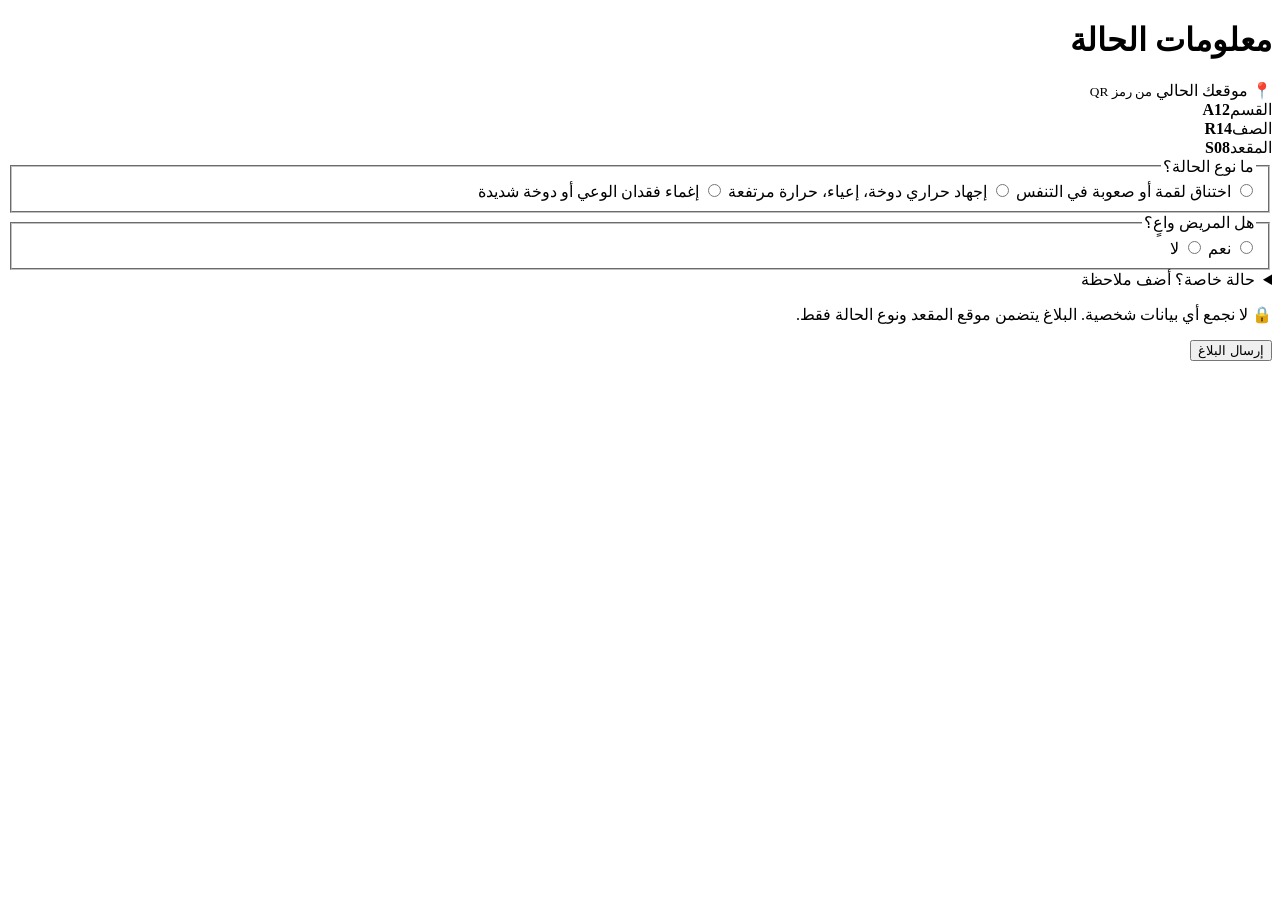
==== index.html @ 26fb7ab7 "index.html This HTML file contains a form for reporting medical cases in Arabic, including fields fo" ====
<!DOCTYPE html>
<html lang="ar" dir="rtl">
<head>
  <meta charset="UTF-8">
  <meta name="viewport" content="width=device-width, initial-scale=1">
  <title>معلومات الحالة</title>
  <link href="https://fonts.googleapis.com/css2?family=IBM+Plex+Sans+Arabic:wght@400;500;600;700&display=swap" rel="stylesheet">
  <link rel="stylesheet" href="style.css">
</head>
<body>

<form id="fanForm">
  <h1>معلومات الحالة</h1>

  <div class="card">
    <div class="loc-head">📍 موقعك الحالي <small>من رمز QR</small></div>
    <div class="loc-grid" id="locGrid" hidden>
      <div><span>القسم</span><b id="locSection">-</b></div>
      <div><span>الصف</span><b id="locRow">-</b></div>
      <div><span>المقعد</span><b id="locSeat">-</b></div>
    </div>
    <p id="noSeat" class="no-seat" hidden>لم يتم تحديد موقعك. امسح رمز QR الموجود على مقعدك ثم أعد المحاولة.</p>
    <input type="hidden" id="seatNumber" name="seatNumber">
  </div>

  <fieldset>
    <legend>ما نوع الحالة؟</legend>

    <label class="case-card case-choking">
      <input type="radio" name="caseType" value="اختناق" required>
      <span class="case-title">اختناق</span>
      <span class="case-sub">لقمة أو صعوبة في التنفس</span>
    </label>

    <label class="case-card case-heat">
      <input type="radio" name="caseType" value="إجهاد حراري">
      <span class="case-title">إجهاد حراري</span>
      <span class="case-sub">دوخة، إعياء، حرارة مرتفعة</span>
    </label>

    <label class="case-card case-faint">
      <input type="radio" name="caseType" value="إغماء">
      <span class="case-title">إغماء</span>
      <span class="case-sub">فقدان الوعي أو دوخة شديدة</span>
    </label>
  </fieldset>

  <div class="card">
    <fieldset>
      <legend>هل المريض واعٍ؟</legend>
      <div class="yn">
        <label><input type="radio" name="conscious" value="true" required> نعم</label>
        <label><input type="radio" name="conscious" value="false"> لا</label>
      </div>
    </fieldset>
  </div>

  <details class="card special">
    <summary>حالة خاصة؟ أضف ملاحظة</summary>
    <textarea id="description" name="description" placeholder="اكتب ما يحتاجه المسعف أن يعرفه"></textarea>
  </details>

  <p class="privacy">🔒 لا نجمع أي بيانات شخصية. البلاغ يتضمن موقع المقعد ونوع الحالة فقط.</p>

  <button type="submit" id="send">إرسال البلاغ</button>
  <p id="msg" role="status"></p>
</form>

<script src="script.js"></script>
</body>
</html>
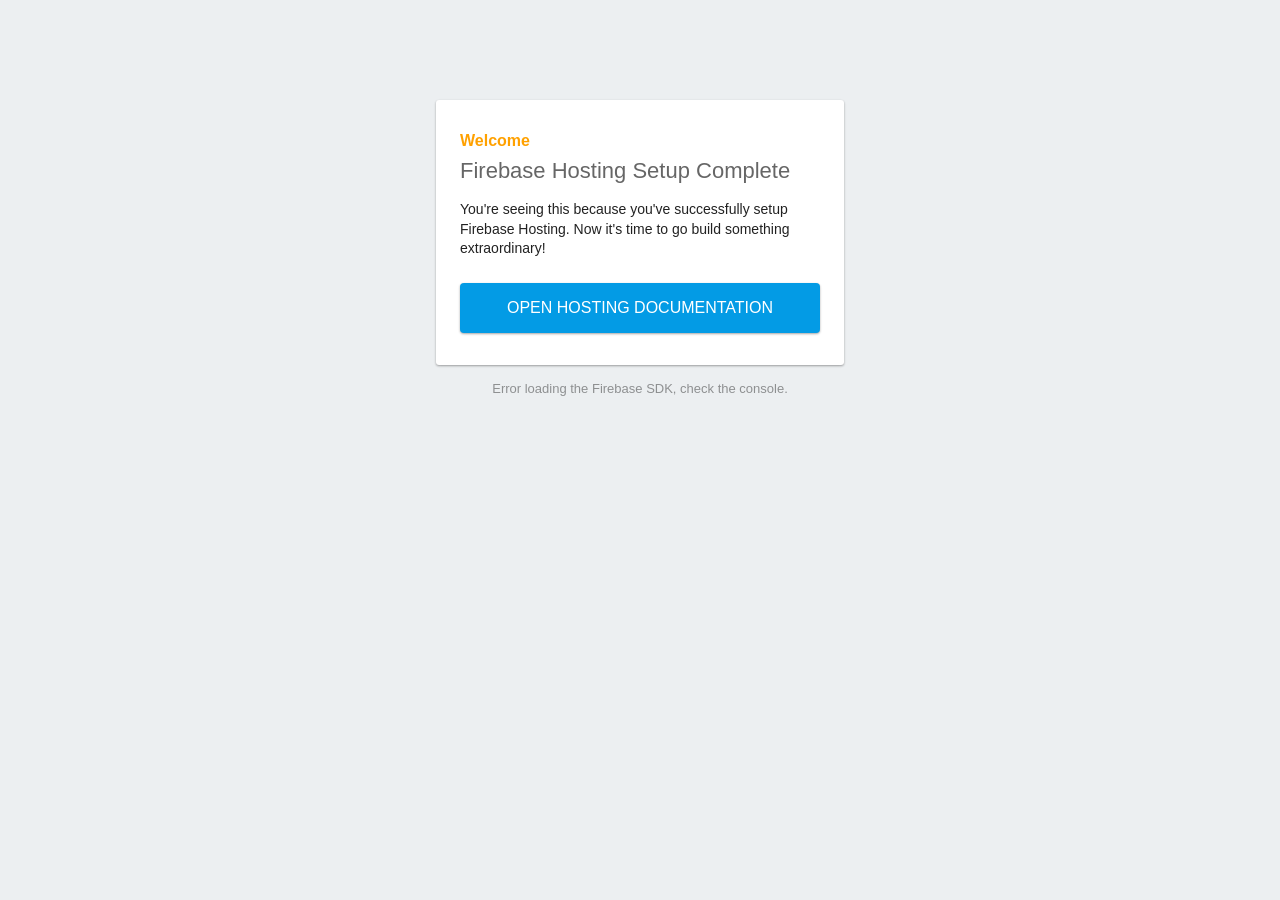
==== commit 376676ed: "Deployed the website to Firebase Hosting. The website is now live and accessible at the provided URL" ====
--- a/index.html
+++ b/index.html
@@ -1,71 +1,89 @@
 <!DOCTYPE html>
-<html lang="ar" dir="rtl">
-<head>
-  <meta charset="UTF-8">
-  <meta name="viewport" content="width=device-width, initial-scale=1">
-  <title>معلومات الحالة</title>
-  <link href="https://fonts.googleapis.com/css2?family=IBM+Plex+Sans+Arabic:wght@400;500;600;700&display=swap" rel="stylesheet">
-  <link rel="stylesheet" href="style.css">
-</head>
-<body>
+<html>
+  <head>
+    <meta charset="utf-8">
+    <meta name="viewport" content="width=device-width, initial-scale=1">
+    <title>Welcome to Firebase Hosting</title>
 
-<form id="fanForm">
-  <h1>معلومات الحالة</h1>
+    <!-- update the version number as needed -->
+    <script defer src="/__/firebase/13.3.0/firebase-app-compat.js"></script>
+    <!-- include only the Firebase features as you need -->
+    <script defer src="/__/firebase/13.3.0/firebase-auth-compat.js"></script>
+    <script defer src="/__/firebase/13.3.0/firebase-database-compat.js"></script>
+    <script defer src="/__/firebase/13.3.0/firebase-firestore-compat.js"></script>
+    <script defer src="/__/firebase/13.3.0/firebase-functions-compat.js"></script>
+    <script defer src="/__/firebase/13.3.0/firebase-messaging-compat.js"></script>
+    <script defer src="/__/firebase/13.3.0/firebase-storage-compat.js"></script>
+    <script defer src="/__/firebase/13.3.0/firebase-analytics-compat.js"></script>
+    <script defer src="/__/firebase/13.3.0/firebase-remote-config-compat.js"></script>
+    <script defer src="/__/firebase/13.3.0/firebase-performance-compat.js"></script>
+    <!-- 
+      initialize the SDK after all desired features are loaded, set useEmulator to false
+      to avoid connecting the SDK to running emulators.
+    -->
+    <script defer src="/__/firebase/init.js?useEmulator=true"></script>
 
-  <div class="card">
-    <div class="loc-head">📍 موقعك الحالي <small>من رمز QR</small></div>
-    <div class="loc-grid" id="locGrid" hidden>
-      <div><span>القسم</span><b id="locSection">-</b></div>
-      <div><span>الصف</span><b id="locRow">-</b></div>
-      <div><span>المقعد</span><b id="locSeat">-</b></div>
+    <style media="screen">
+      body { background: #ECEFF1; color: rgba(0,0,0,0.87); font-family: Roboto, Helvetica, Arial, sans-serif; margin: 0; padding: 0; }
+      #message { background: white; max-width: 360px; margin: 100px auto 16px; padding: 32px 24px; border-radius: 3px; }
+      #message h2 { color: #ffa100; font-weight: bold; font-size: 16px; margin: 0 0 8px; }
+      #message h1 { font-size: 22px; font-weight: 300; color: rgba(0,0,0,0.6); margin: 0 0 16px;}
+      #message p { line-height: 140%; margin: 16px 0 24px; font-size: 14px; }
+      #message a { display: block; text-align: center; background: #039be5; text-transform: uppercase; text-decoration: none; color: white; padding: 16px; border-radius: 4px; }
+      #message, #message a { box-shadow: 0 1px 3px rgba(0,0,0,0.12), 0 1px 2px rgba(0,0,0,0.24); }
+      #load { color: rgba(0,0,0,0.4); text-align: center; font-size: 13px; }
+      @media (max-width: 600px) {
+        body, #message { margin-top: 0; background: white; box-shadow: none; }
+        body { border-top: 16px solid #ffa100; }
+      }
+    </style>
+  </head>
+  <body>
+    <div id="message">
+      <h2>Welcome</h2>
+      <h1>Firebase Hosting Setup Complete</h1>
+      <p>You're seeing this because you've successfully setup Firebase Hosting. Now it's time to go build something extraordinary!</p>
+      <a target="_blank" href="https://firebase.google.com/docs/hosting/">Open Hosting Documentation</a>
     </div>
-    <p id="noSeat" class="no-seat" hidden>لم يتم تحديد موقعك. امسح رمز QR الموجود على مقعدك ثم أعد المحاولة.</p>
-    <input type="hidden" id="seatNumber" name="seatNumber">
-  </div>
+    <p id="load">Firebase SDK Loading&hellip;</p>
 
-  <fieldset>
-    <legend>ما نوع الحالة؟</legend>
+    <script>
+      document.addEventListener('DOMContentLoaded', function() {
+        const loadEl = document.querySelector('#load');
+        // // 🔥🔥🔥🔥🔥🔥🔥🔥🔥🔥🔥🔥🔥🔥🔥🔥🔥🔥🔥🔥🔥🔥🔥🔥🔥🔥🔥🔥🔥🔥🔥
+        // // The Firebase SDK is initialized and available here!
+        //
+        // firebase.auth().onAuthStateChanged(user => { });
+        // firebase.database().ref('/path/to/ref').on('value', snapshot => { });
+        // firebase.firestore().doc('/foo/bar').get().then(() => { });
+        // firebase.functions().httpsCallable('yourFunction')().then(() => { });
+        // firebase.messaging().requestPermission().then(() => { });
+        // firebase.storage().ref('/path/to/ref').getDownloadURL().then(() => { });
+        // firebase.analytics(); // call to activate
+        // firebase.analytics().logEvent('tutorial_completed');
+        // firebase.performance(); // call to activate
+        //
+        // // 🔥🔥🔥🔥🔥🔥🔥🔥🔥🔥🔥🔥🔥🔥🔥🔥🔥🔥🔥🔥🔥🔥🔥🔥🔥🔥🔥🔥🔥🔥🔥
 
-    <label class="case-card case-choking">
-      <input type="radio" name="caseType" value="اختناق" required>
-      <span class="case-title">اختناق</span>
-      <span class="case-sub">لقمة أو صعوبة في التنفس</span>
-    </label>
-
-    <label class="case-card case-heat">
-      <input type="radio" name="caseType" value="إجهاد حراري">
-      <span class="case-title">إجهاد حراري</span>
-      <span class="case-sub">دوخة، إعياء، حرارة مرتفعة</span>
-    </label>
-
-    <label class="case-card case-faint">
-      <input type="radio" name="caseType" value="إغماء">
-      <span class="case-title">إغماء</span>
-      <span class="case-sub">فقدان الوعي أو دوخة شديدة</span>
-    </label>
-  </fieldset>
-
-  <div class="card">
-    <fieldset>
-      <legend>هل المريض واعٍ؟</legend>
-      <div class="yn">
-        <label><input type="radio" name="conscious" value="true" required> نعم</label>
-        <label><input type="radio" name="conscious" value="false"> لا</label>
-      </div>
-    </fieldset>
-  </div>
-
-  <details class="card special">
-    <summary>حالة خاصة؟ أضف ملاحظة</summary>
-    <textarea id="description" name="description" placeholder="اكتب ما يحتاجه المسعف أن يعرفه"></textarea>
-  </details>
-
-  <p class="privacy">🔒 لا نجمع أي بيانات شخصية. البلاغ يتضمن موقع المقعد ونوع الحالة فقط.</p>
-
-  <button type="submit" id="send">إرسال البلاغ</button>
-  <p id="msg" role="status"></p>
-</form>
-
-<script src="script.js"></script>
-</body>
+        try {
+          let app = firebase.app();
+          let features = [
+            'auth', 
+            'database', 
+            'firestore',
+            'functions',
+            'messaging', 
+            'storage', 
+            'analytics', 
+            'remoteConfig',
+            'performance',
+          ].filter(feature => typeof app[feature] === 'function');
+          loadEl.textContent = `Firebase SDK loaded with ${features.join(', ')}`;
+        } catch (e) {
+          console.error(e);
+          loadEl.textContent = 'Error loading the Firebase SDK, check the console.';
+        }
+      });
+    </script>
+  </body>
 </html>
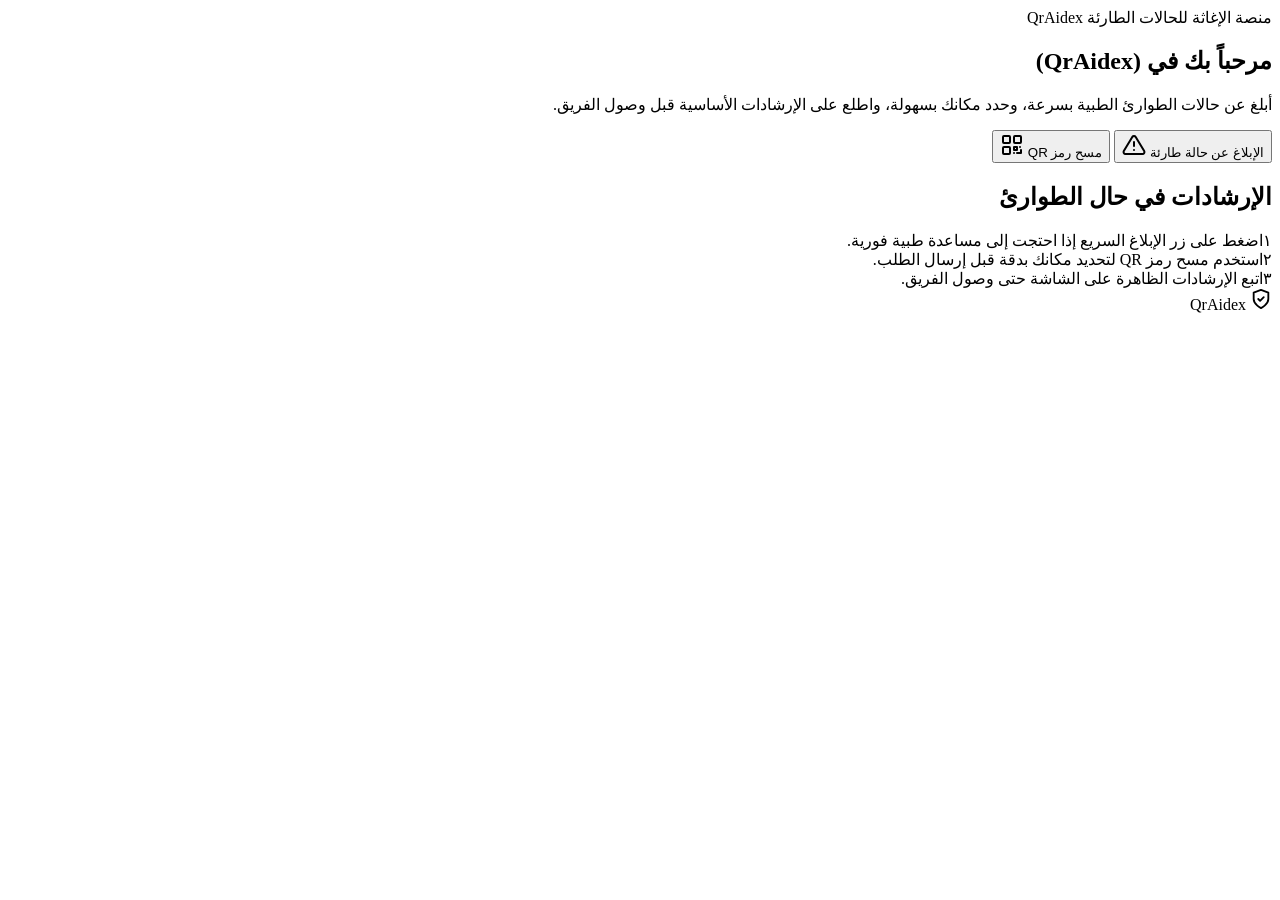
==== commit d0ee10bc: "HTML structure for QrAidex" ====
--- a/index.html
+++ b/index.html
@@ -1,89 +1,62 @@
 <!DOCTYPE html>
-<html>
-  <head>
-    <meta charset="utf-8">
-    <meta name="viewport" content="width=device-width, initial-scale=1">
-    <title>Welcome to Firebase Hosting</title>
+<html lang="ar" dir="rtl">
+<head>
+  <meta charset="UTF-8">
+  <meta name="viewport" content="width=device-width, initial-scale=1.0">
+  <title>QrAidex</title>
+  <link rel="preconnect" href="https://fonts.googleapis.com">
+  <link href="https://fonts.googleapis.com/css2?family=IBM+Plex+Sans+Arabic:wght@400;600;700&display=swap" rel="stylesheet">
+  <link rel="stylesheet" href="style.css">
+</head>
+<body>
+  <main class="page">
 
-    <!-- update the version number as needed -->
-    <script defer src="/__/firebase/13.3.0/firebase-app-compat.js"></script>
-    <!-- include only the Firebase features as you need -->
-    <script defer src="/__/firebase/13.3.0/firebase-auth-compat.js"></script>
-    <script defer src="/__/firebase/13.3.0/firebase-database-compat.js"></script>
-    <script defer src="/__/firebase/13.3.0/firebase-firestore-compat.js"></script>
-    <script defer src="/__/firebase/13.3.0/firebase-functions-compat.js"></script>
-    <script defer src="/__/firebase/13.3.0/firebase-messaging-compat.js"></script>
-    <script defer src="/__/firebase/13.3.0/firebase-storage-compat.js"></script>
-    <script defer src="/__/firebase/13.3.0/firebase-analytics-compat.js"></script>
-    <script defer src="/__/firebase/13.3.0/firebase-remote-config-compat.js"></script>
-    <script defer src="/__/firebase/13.3.0/firebase-performance-compat.js"></script>
-    <!-- 
-      initialize the SDK after all desired features are loaded, set useEmulator to false
-      to avoid connecting the SDK to running emulators.
-    -->
-    <script defer src="/__/firebase/init.js?useEmulator=true"></script>
+    <section class="hero">
+      <div class="hero-top">
+        <span class="subtitle">منصة الإغاثة للحالات الطارئة</span>
+        <span class="badge">QrAidex</span>
+      </div>
 
-    <style media="screen">
-      body { background: #ECEFF1; color: rgba(0,0,0,0.87); font-family: Roboto, Helvetica, Arial, sans-serif; margin: 0; padding: 0; }
-      #message { background: white; max-width: 360px; margin: 100px auto 16px; padding: 32px 24px; border-radius: 3px; }
-      #message h2 { color: #ffa100; font-weight: bold; font-size: 16px; margin: 0 0 8px; }
-      #message h1 { font-size: 22px; font-weight: 300; color: rgba(0,0,0,0.6); margin: 0 0 16px;}
-      #message p { line-height: 140%; margin: 16px 0 24px; font-size: 14px; }
-      #message a { display: block; text-align: center; background: #039be5; text-transform: uppercase; text-decoration: none; color: white; padding: 16px; border-radius: 4px; }
-      #message, #message a { box-shadow: 0 1px 3px rgba(0,0,0,0.12), 0 1px 2px rgba(0,0,0,0.24); }
-      #load { color: rgba(0,0,0,0.4); text-align: center; font-size: 13px; }
-      @media (max-width: 600px) {
-        body, #message { margin-top: 0; background: white; box-shadow: none; }
-        body { border-top: 16px solid #ffa100; }
-      }
-    </style>
-  </head>
-  <body>
-    <div id="message">
-      <h2>Welcome</h2>
-      <h1>Firebase Hosting Setup Complete</h1>
-      <p>You're seeing this because you've successfully setup Firebase Hosting. Now it's time to go build something extraordinary!</p>
-      <a target="_blank" href="https://firebase.google.com/docs/hosting/">Open Hosting Documentation</a>
-    </div>
-    <p id="load">Firebase SDK Loading&hellip;</p>
+      <h1>مرحباً بك في <span>(QrAidex)</span></h1>
+      <p>أبلغ عن حالات الطوارئ الطبية بسرعة، وحدد مكانك بسهولة، واطلع على الإرشادات الأساسية قبل وصول الفريق.</p>
 
-    <script>
-      document.addEventListener('DOMContentLoaded', function() {
-        const loadEl = document.querySelector('#load');
-        // // 🔥🔥🔥🔥🔥🔥🔥🔥🔥🔥🔥🔥🔥🔥🔥🔥🔥🔥🔥🔥🔥🔥🔥🔥🔥🔥🔥🔥🔥🔥🔥
-        // // The Firebase SDK is initialized and available here!
-        //
-        // firebase.auth().onAuthStateChanged(user => { });
-        // firebase.database().ref('/path/to/ref').on('value', snapshot => { });
-        // firebase.firestore().doc('/foo/bar').get().then(() => { });
-        // firebase.functions().httpsCallable('yourFunction')().then(() => { });
-        // firebase.messaging().requestPermission().then(() => { });
-        // firebase.storage().ref('/path/to/ref').getDownloadURL().then(() => { });
-        // firebase.analytics(); // call to activate
-        // firebase.analytics().logEvent('tutorial_completed');
-        // firebase.performance(); // call to activate
-        //
-        // // 🔥🔥🔥🔥🔥🔥🔥🔥🔥🔥🔥🔥🔥🔥🔥🔥🔥🔥🔥🔥🔥🔥🔥🔥🔥🔥🔥🔥🔥🔥🔥
+      <button class="btn btn-danger">
+        الإبلاغ عن حالة طارئة
+        <svg width="24" height="24" viewBox="0 0 24 24" fill="none" stroke="currentColor" stroke-width="2" stroke-linecap="round" stroke-linejoin="round">
+          <path d="M10.3 3.9 1.8 18a2 2 0 0 0 1.7 3h17a2 2 0 0 0 1.7-3L13.7 3.9a2 2 0 0 0-3.4 0z"/>
+          <line x1="12" y1="9" x2="12" y2="13"/>
+          <line x1="12" y1="17" x2="12.01" y2="17"/>
+        </svg>
+      </button>
 
-        try {
-          let app = firebase.app();
-          let features = [
-            'auth', 
-            'database', 
-            'firestore',
-            'functions',
-            'messaging', 
-            'storage', 
-            'analytics', 
-            'remoteConfig',
-            'performance',
-          ].filter(feature => typeof app[feature] === 'function');
-          loadEl.textContent = `Firebase SDK loaded with ${features.join(', ')}`;
-        } catch (e) {
-          console.error(e);
-          loadEl.textContent = 'Error loading the Firebase SDK, check the console.';
-        }
-      });
-    </script>
-  </body>
+      <button class="btn btn-light">
+        مسح رمز QR
+        <svg width="24" height="24" viewBox="0 0 24 24" fill="none" stroke="currentColor" stroke-width="2" stroke-linecap="round" stroke-linejoin="round">
+          <rect x="3" y="3" width="7" height="7" rx="1"/>
+          <rect x="14" y="3" width="7" height="7" rx="1"/>
+          <rect x="3" y="14" width="7" height="7" rx="1"/>
+          <path d="M14 14h3v3h-3zM20 14v.01M14 20h.01M17 20h4v-3"/>
+        </svg>
+      </button>
+    </section>
+
+    <section class="guide">
+      <h2>الإرشادات في حال الطوارئ</h2>
+      <div class="steps">
+        <div class="step"><span class="step-num">١</span><span>اضغط على زر الإبلاغ السريع إذا احتجت إلى مساعدة طبية فورية.</span></div>
+        <div class="step"><span class="step-num">٢</span><span>استخدم مسح رمز QR لتحديد مكانك بدقة قبل إرسال الطلب.</span></div>
+        <div class="step"><span class="step-num">٣</span><span>اتبع الإرشادات الظاهرة على الشاشة حتى وصول الفريق.</span></div>
+      </div>
+    </section>
+
+    <footer class="footer">
+      <svg width="22" height="22" viewBox="0 0 24 24" fill="none" stroke="currentColor" stroke-width="2" stroke-linecap="round" stroke-linejoin="round">
+        <path d="M12 22s8-4 8-10V5l-8-3-8 3v7c0 6 8 10 8 10z"/>
+        <path d="m9 12 2 2 4-4"/>
+      </svg>
+      <span>QrAidex</span>
+    </footer>
+
+  </main>
+</body>
 </html>
